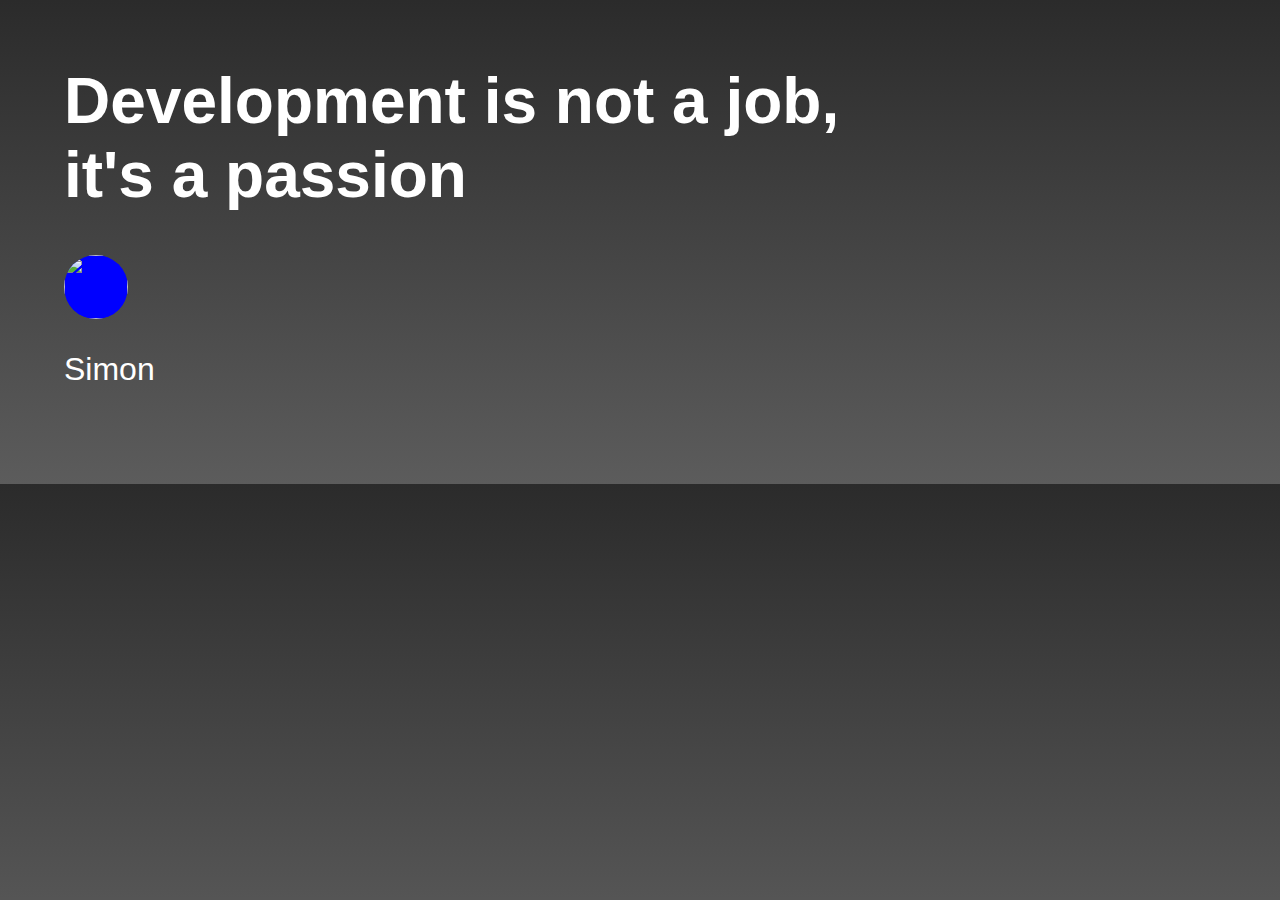
==== html/index.html @ 1d3017be "Header and Monstera model" ====
<!DOCTYPE html>
<html lang="en">
<head>
    <meta charset="UTF-8">
    <meta http-equiv="X-UA-Compatible" content="IE=edge">
    <!-- Mobile scale -->
    <meta name="viewport" content="width=device-width, initial-scale=1.0">
    <title>Document</title>
    <link rel="stylesheet" href="../files/css/index.css">
</head>

<body>
    <div id="cursor_custom">
    </div>
    <!-- MAIN LAYOUT -->
    <div id="mainLayout">
        <!-- HEADER -->  
        <div id="header">
            <h1 class="title">Development is not a job,</h1>
            <h1>it's a passion</h1>
            <div class="round_container" >         
                <a class="round_container" href="https://github.com/Wizer21">
                    <img class="round_icon" src="../files/images/photo.jpg" atl="Profile picture">
                </a>
            </div>   
            <p>Simon</p>
        </div>
        <!-- BODY -->              
        <div id="body_container">
        </div>
    </div>    

    <script type="module">
        // Import our local module
        import { main } from "../js/index.js";

        // Launch the DOMContentLoaded event listener
        main();
    </script>
</body>
</html>
---- files/css/index.css ----
/* MAIN STRUCTURE */
html
{
    font-size: 2em;
    font-family: 'Roboto', sans-serif;
    color: rgb(34, 34, 34);
    background-image: linear-gradient( #2b2b2b,#5c5c5c);
}
body
{
    margin: 0px;
    max-width: 100vw;
}
#mainLayout
{
    display: grid;
    grid-template-columns: repeat(1, 1fr);

    margin: 0;
}
/* Custom Cursor */
#cursor_custom
{
    height: 50px;
    width: 50px;
    border: 10px solid black;
    position: absolute;
    border-radius: 50%;
    z-index: 2;
    display: none;
    
    animation: cursorAnim .5s infinite alternate;
}

@keyframes cursorAnim{
    from{
        transform: scale(1);;
    }
    to{
        transform: scale(1.1);
    }
}

/* BUILD */
.parent
{
    display: grid;
    grid-template-columns: repeat(2, 1fr);

    padding-top: 5%;
    padding-bottom: 5%;
    overflow: hidden;
}
.left_col
{
    grid-row: 1;
    grid-column: 1;
}
.right_col
{
    grid-row: 1;
    grid-column: 2;
}

.text_div
{
    margin: 10%;
    padding: 5%;
    border: 0.2em solid rgb(239, 211, 255);
    position: relative;
    background-color: white;
    border-radius: 1.5em;

    transition-property: transform;
    transition-duration: 500ms;
    transition-timing-function: ease;
}

img
{
    object-fit: cover;
    object-position: center;
    width: 100%;
    height: 100%;
    z-index: 1;
    cursor: none;

    transition-property: transform;
    transition-duration: 500ms;
}

.icon
{
    height: 2em;
    width: 2em;
    margin: 20px;
}

h1
{
    margin-top: 0px;
}

.round_container
{
    width: 2em;
    height: 2em;
    border-radius: 50%;
    background-color: blue;
    overflow: hidden;
}

.title
{
    margin-bottom: 0px;
}

#header
{
    padding: 2em;
    color: white;
}
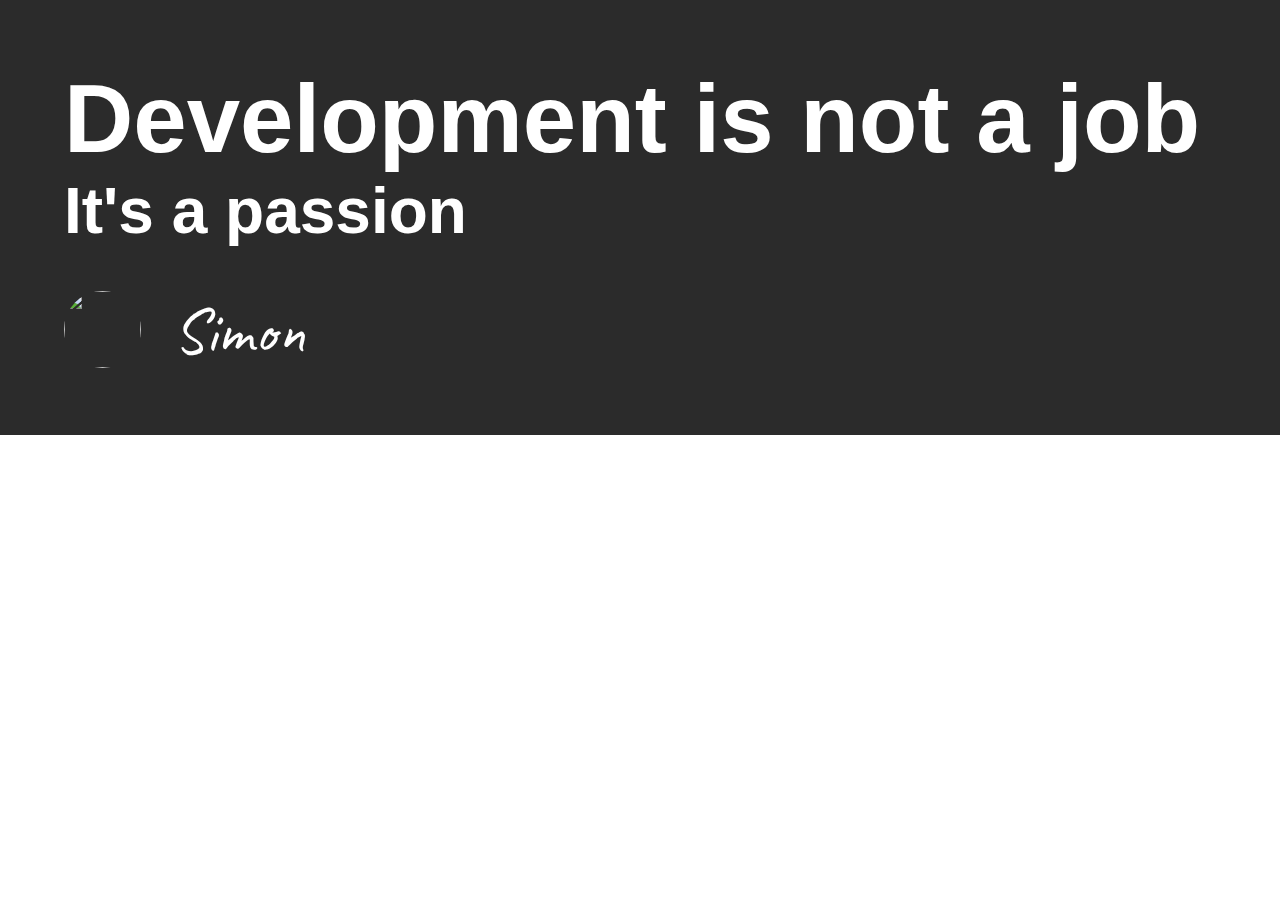
==== commit c91d13c1: "2D Gravity scene" ====
--- a/html/index.html
+++ b/html/index.html
@@ -16,20 +16,23 @@
     <div id="mainLayout">
         <!-- HEADER -->  
         <div id="header">
-            <h1 class="title">Development is not a job,</h1>
-            <h1>it's a passion</h1>
-            <div class="round_container" >         
-                <a class="round_container" href="https://github.com/Wizer21">
-                    <img class="round_icon" src="../files/images/photo.jpg" atl="Profile picture">
-                </a>
-            </div>   
-            <p>Simon</p>
+            <div id="header_text">
+                <h1 class="title">Development is not a job</h1>
+                <h1>It's a passion</h1>
+                <div class="round_container inline">         
+                    <a href="https://github.com/Wizer21">
+                        <img class="round_icon" src="../files/images/photo.jpg" atl="Profile picture">
+                    </a>
+                </div>
+                <p id="pseudo"class="inline">Simon</p>
+            </div>
         </div>
         <!-- BODY -->              
         <div id="body_container">
         </div>
     </div>    
 
+    <script src="../files/matterjs/matter.min.js"></script>
     <script type="module">
         // Import our local module
         import { main } from "../js/index.js";
--- a/files/css/index.css
+++ b/files/css/index.css
@@ -1,10 +1,15 @@
+@font-face {
+font-family: Caveat;
+src: url(../font/Caveat-Regular.ttf);
+}
+
 /* MAIN STRUCTURE */
 html
 {
     font-size: 2em;
     font-family: 'Roboto', sans-serif;
     color: rgb(34, 34, 34);
-    background-image: linear-gradient( #2b2b2b,#5c5c5c);
+    background-color: white;
 }
 body
 {
@@ -16,7 +21,7 @@
     display: grid;
     grid-template-columns: repeat(1, 1fr);
 
-    margin: 0;
+    margin: 0px;
 }
 /* Custom Cursor */
 #cursor_custom
@@ -66,10 +71,9 @@
 {
     margin: 10%;
     padding: 5%;
-    border: 0.2em solid rgb(239, 211, 255);
+    border: 0.1em solid rgb(39, 39, 39);
     position: relative;
     background-color: white;
-    border-radius: 1.5em;
 
     transition-property: transform;
     transition-duration: 500ms;
@@ -78,7 +82,7 @@
 
 img
 {
-    object-fit: cover;
+    object-fit: contain;
     object-position: center;
     width: 100%;
     height: 100%;
@@ -103,20 +107,95 @@
 
 .round_container
 {
-    width: 2em;
-    height: 2em;
+    width: 2.4em;
+    height: 2.4em;
     border-radius: 50%;
-    background-color: blue;
     overflow: hidden;
+
+    transition-property: transform;
+    transition-duration: 500ms;  
+    animation-timing-function: ease-in-out;
+    
+    animation-fill-mode: backwards;
+    animation-duration: 500ms;
+}
+.round_container:hover
+{
+    transform: scale(1.3);
+}
+.round_icon
+{
+    object-fit: cover;
+    object-position: center;
+    width: 100%;
+    height: 100%;
+
 }
 
 .title
 {
     margin-bottom: 0px;
+    font-size: 3em;
 }
 
 #header
 {
+    color: white;
+
+    display: grid;
+    grid-template-columns: repeat(1, 1fr);
+    background-color: #2b2b2b;
+}
+
+#header_text
+{
+    grid-row: 1;
+    grid-column: 1;
     padding: 2em;
-    color: white;
+    z-index: 1;
+}
+#canvas_3d
+{
+    grid-row: 1;
+    grid-column: 1;
+    margin-left: auto;
+    margin-top: auto;
+    margin-right: 0;
+    margin-bottom: 0;
+}
+
+.inline
+{
+    float: left;
+}
+#pseudo
+{
+    font-size: 2em;
+    margin: 0em;
+    padding-left: 0.5em;
+    font-family: 'Caveat';
+}
+
+/* ROCK SCENE */
+#rock_scene
+{
+    display: grid;
+    grid-template-rows: 1, 1fr; 
+}
+#dogo
+{
+    width: 2em;   
+    grid-row: 1;    
+    grid-column: 1;
+    z-index: 0;
+
+    position: relative;
+    left: 8em;
+    top: 7.7em;
+}
+#rock_scene canvas
+{   
+    grid-row: 1; 
+    grid-column: 1;
+    z-index: 1;
 }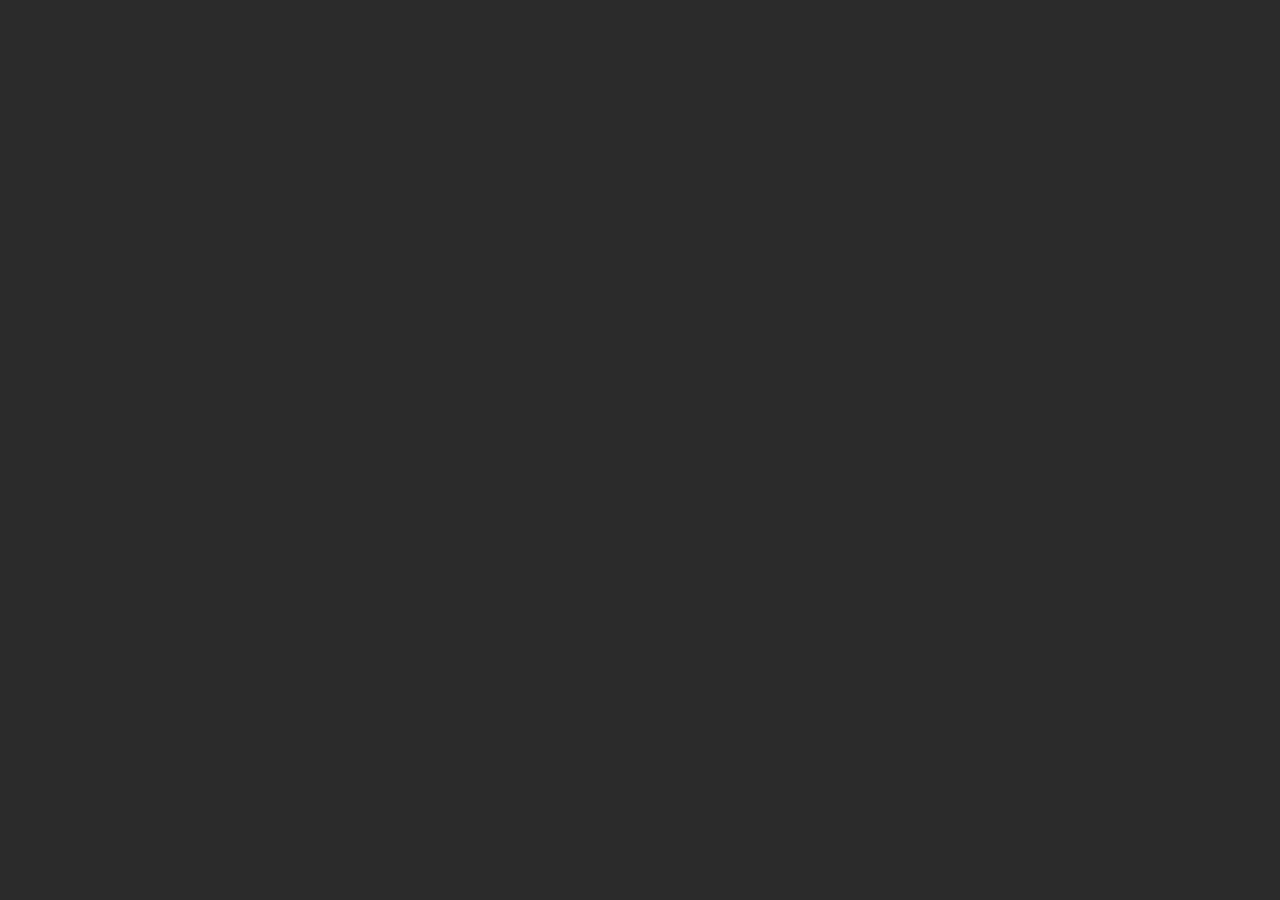
==== commit fca121c9: "Footer animation/ git cursor" ====
--- a/html/index.html
+++ b/html/index.html
@@ -10,10 +10,18 @@
 </head>
 
 <body>
-    <div id="cursor_custom">
+    <div class="cursor_custom">
+    </div>
+    <div class="cursor_expand">
+    </div>
+    <div class="git_cursor">
+        <img class="round_icon" src="../files/images/icons/github.svg">
+        </img>
     </div>
     <!-- MAIN LAYOUT -->
-    <div id="mainLayout">
+    <div id="page_entry">
+    </div>
+    <div id="mainLayout" style="display: none;">
         <!-- HEADER -->  
         <div id="header">
             <div id="header_text">
@@ -30,7 +38,12 @@
         <!-- BODY -->              
         <div id="body_container">
         </div>
-    </div>    
+        <footer>
+            <h1 id="end_text">
+                Thanks you for visiting 
+            </h1>        
+        </footer>  
+    </div> 
 
     <script src="../files/matterjs/matter.min.js"></script>
     <script type="module">
--- a/files/css/index.css
+++ b/files/css/index.css
@@ -1,13 +1,22 @@
 @font-face {
-font-family: Caveat;
-src: url(../font/Caveat-Regular.ttf);
-}
+    font-family: Caveat;
+    src: url(../font/Caveat-Regular.ttf);
+}
+@font-face {
+    font-family: RobotoThin;
+    src: url(../font/Roboto-Thin.ttf);
+}
+@font-face {
+    font-family: RobotoThinMono;
+    src: url(../font/RobotoMono-Thin.ttf);
+}
+
 
 /* MAIN STRUCTURE */
 html
 {
     font-size: 2em;
-    font-family: 'Roboto', sans-serif;
+    font-family: 'RobotoThinMono';
     color: rgb(34, 34, 34);
     background-color: white;
 }
@@ -16,6 +25,7 @@
     margin: 0px;
     max-width: 100vw;
 }
+
 #mainLayout
 {
     display: grid;
@@ -23,26 +33,144 @@
 
     margin: 0px;
 }
+
+#page_entry
+{
+    background-color: #2b2b2b;
+    position: relative;
+    height: 100vh;
+    
+    transition: transform;
+    animation-fill-mode: forwards;
+}
+.open
+{
+    animation-timing-function: ease-out;
+    animation: open_page 2s;
+}
+@keyframes open_page{
+    0%{
+        height: 100vh;
+    }
+    100%{
+        height: 0vh;
+    }
+}
+
 /* Custom Cursor */
-#cursor_custom
-{
-    height: 50px;
-    width: 50px;
-    border: 10px solid black;
+.cursor_custom
+{
+    height: 10px;
+    width: 10px;
+
+    background-color: #2b2b2b;
     position: absolute;
     border-radius: 50%;
     z-index: 2;
-    display: none;
+    display: none;    
+    pointer-events: none;
+
+    transition: transition; 
+    animation-fill-mode: forwards;
+}
+.wave
+{
+    animation-timing-function: easeout;
+    animation: make_a_wave 500ms;
+}
+.wave_expand
+{
+    animation-timing-function: easeout;
+    animation: make_a_wave_expand 500ms;
+}
+.cursor_expand
+{
+    height: 5px;
+    width: 5px;
+    border: 1px solid rgb(83, 255, 175);
+    position: absolute;
+    border-radius: 50%;
+    z-index: 1;
+
+    display: none;    
+    pointer-events: none;
+}
+@keyframes make_a_wave{
+    0%{
+        transform: scale(1);
+    }
+    40%{
+        transform: scale(4);
+    }
+    50%{        
+        transform: scale(6);
+    }
+    60%{
+        transform: scale(4);
+    }
+    100%{
+        transform: scale(1);
+    }
+}
+@keyframes make_a_wave_expand{
+    0%{
+        transform: scale(1);
+    }
+    40%{
+        transform: scale(35);
+    }
+    50%{
+        transform: scale(30);
+    }
+    60%{
+        transform: scale(35);
+        opacity: 100%;
+    }
+    100%{
+        transform: scale(40);
+        opacity: 0%;
+    }
+}
+.git_cursor
+{
+    position: absolute;  
+    width: 40px;
+    height: 40px;
+    border: 1px solid transparent;
     
-    animation: cursorAnim .5s infinite alternate;
-}
-
-@keyframes cursorAnim{
-    from{
-        transform: scale(1);;
-    }
-    to{
-        transform: scale(1.1);
+    z-index: 2;
+    border-radius: 50%;
+    overflow: hidden;
+    background-color: white;
+    align-content: center;
+    pointer-events: none;
+
+    transition-duration: 0ms;
+    transform: scale(0);    
+}
+.git_enter{
+    animation: git_enter 1s forwards;
+}
+.git_exit{
+    animation: git_exit 1s forwards;
+}
+@keyframes git_enter{
+    0%{
+        transform: scale(0);
+    }
+    50%{        
+        transform: scale(2.5);
+    }
+    100%{        
+        transform: scale(2);
+    }
+}
+@keyframes git_exit{
+    0%{
+        transform: scale(2);
+    }
+    100%{        
+        transform: scale(0);
     }
 }
 
@@ -74,10 +202,7 @@
     border: 0.1em solid rgb(39, 39, 39);
     position: relative;
     background-color: white;
-
-    transition-property: transform;
-    transition-duration: 500ms;
-    transition-timing-function: ease;
+    cursor: none;
 }
 
 img
@@ -85,12 +210,11 @@
     object-fit: contain;
     object-position: center;
     width: 100%;
-    height: 100%;
+    height: auto;
     z-index: 1;
+
+    transition-duration: 500ms;
     cursor: none;
-
-    transition-property: transform;
-    transition-duration: 500ms;
 }
 
 .icon
@@ -98,6 +222,12 @@
     height: 2em;
     width: 2em;
     margin: 20px;
+    transition-duration: 500ms;
+
+}
+.icon:hover
+{
+    transform:scale(1.3)
 }
 
 h1
@@ -129,7 +259,6 @@
     object-position: center;
     width: 100%;
     height: 100%;
-
 }
 
 .title
@@ -151,17 +280,14 @@
 {
     grid-row: 1;
     grid-column: 1;
-    padding: 2em;
+    padding: 4vh;
     z-index: 1;
+    align-content: center;
 }
 #canvas_3d
 {
     grid-row: 1;
     grid-column: 1;
-    margin-left: auto;
-    margin-top: auto;
-    margin-right: 0;
-    margin-bottom: 0;
 }
 
 .inline
@@ -181,21 +307,120 @@
 {
     display: grid;
     grid-template-rows: 1, 1fr; 
+
+    height: 50vh;
+
+    position:relative;
 }
 #dogo
 {
     width: 2em;   
+    height: auto;
     grid-row: 1;    
     grid-column: 1;
     z-index: 0;
 
-    position: relative;
+
+    position:absolute;
     left: 8em;
-    top: 7.7em;
+    bottom: 0px;    
 }
 #rock_scene canvas
 {   
     grid-row: 1; 
     grid-column: 1;
     z-index: 1;
+    position:absolute;
+
+    bottom: 0px;
+}
+
+footer
+{
+    background-color: #2b2b2b;
+    height: 20em;
+    color: white;
+    font-family: 'RobotoThinMono';
+    
+    align-content: center;
+}
+
+#end_text
+{
+    position: relative;
+
+    font-size: 2em;
+    top: 3em;
+    text-align: center;
+}
+
+#end_text::after
+{
+    content: "";
+    position: absolute;
+
+    background-color: rgb(255, 255, 255);
+    height: 0.1em;
+    width: 0.1em;
+    z-index: 2;
+    
+    animation: square 5s infinite;
+}
+@keyframes square
+{
+    /* go left */
+    0%{
+        transform: translate(0.5em, -0.3em);
+        height: 0.1em;
+        width: 0.1em;
+    }
+    12.5%{
+        width: 15.1em;
+        height: 0.1em;
+        transform: translate(-14.5em, -0.3em);
+    }
+    25%{        
+        transform: translate(-14.5em, -0.3em);
+        width: 0.1em;
+        height: 0.1em;
+    }
+    /* go bottom */
+    37.5%{
+        width: 0.1em;
+        height: 2em;
+        transform: translate(-14.5em, -0.3em);
+    }
+    50%{        
+        transform: translate(-14.5em, 1.6em);
+        width: 0.1em;
+        height: 0.1em;
+    }
+    /* go right */
+    62.5%{        
+        transform: translate(-14.5em, 1.6em);
+        width: 15.1em;
+        height: 0.1em;
+    }
+    75%{        
+        transform: translate(0.5em, 1.6em);
+        width: 0.1em;
+        height: 0.1em;
+    }
+    /* go top */
+    87.5%{
+        transform: translate(0.5em, -0.3em);
+        width: 0.1em;
+        height: 2em;
+    }
+    100%{
+        transform: translate(0.5em, -0.3em);
+        height: 0.1em;
+        width: 0.1em;
+    }
+}
+
+.loaded_image
+{
+    position: relative;
+    align-self: center;
 }